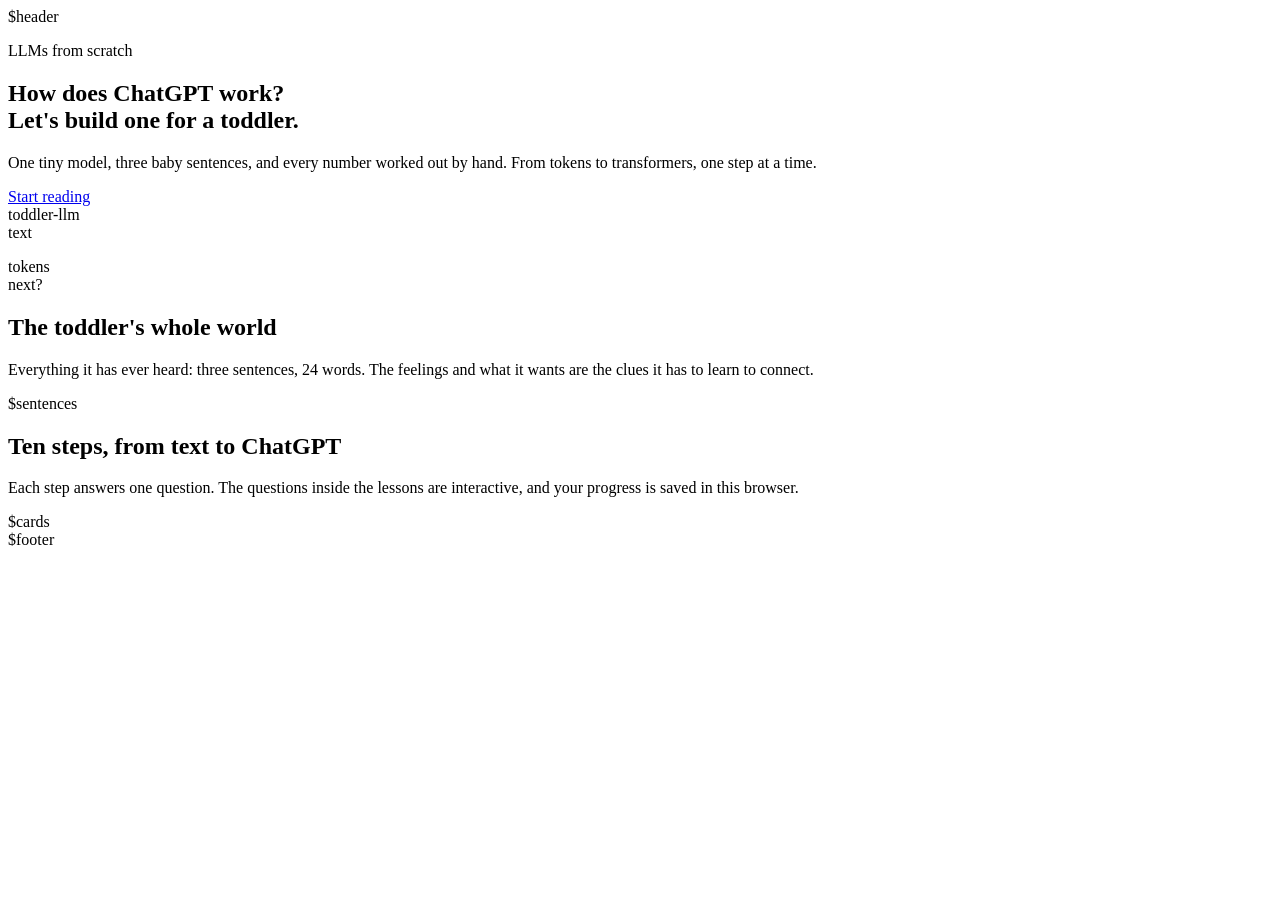
==== website/templates/index.html @ ed8f181b "Reading website generated from the notebooks website/build.py turns the lesson text of every noteboo" ====
<!DOCTYPE html>
<html lang="en">
<head>
<meta charset="utf-8">
<meta name="viewport" content="width=device-width, initial-scale=1">
<meta name="description" content="How large language models work, explained on a tiny toddler model built by hand.">
<title>Toddler LLM: how an LLM works, built by hand</title>
<link rel="stylesheet" href="assets/style.css">
<script>document.documentElement.dataset.theme = localStorage.getItem("theme") || (matchMedia("(prefers-color-scheme: dark)").matches ? "dark" : "light");</script>
</head>
<body class="home">
$header
<section class="hero">
  <div class="glow" aria-hidden="true"></div>
  <div class="wrap hero-grid">
    <div class="hero-text">
      <p class="eyebrow">LLMs from scratch</p>
      <h1>How does ChatGPT work?<br><span class="grad">Let's build one for a toddler.</span></h1>
      <p class="lead">One tiny model, three baby sentences, and every number worked out by hand. From tokens to transformers, one step at a time.</p>
      <div class="cta">
        <a class="button primary" href="$start">Start reading</a>
        <a class="button ghost resume" href="$start" hidden>Continue</a>
      </div>
    </div>
    <div class="demo" aria-label="Animation: the toddler model reads a sentence and guesses the next word">
      <div class="demo-bar"><i></i><i></i><i></i><span>toddler-llm</span></div>
      <div class="demo-body">
        <div class="demo-row"><span class="demo-label">text</span><p><span class="demo-text"></span><span class="caret"></span></p></div>
        <div class="demo-row"><span class="demo-label">tokens</span><div class="demo-tokens"></div></div>
        <div class="demo-row"><span class="demo-label">next?</span><div class="demo-bars"></div></div>
      </div>
    </div>
  </div>
</section>
<section class="wrap world">
  <h2>The toddler's whole world</h2>
  <p>Everything it has ever heard: three sentences, 24 words. The <span class="key feel">feelings</span> and <span class="key thing">what it wants</span> are the clues it has to learn to connect.</p>
  <div class="sentences">$sentences</div>
</section>
<section class="wrap roadmap">
  <h2>Ten steps, from text to ChatGPT</h2>
  <p>Each step answers one question. The questions inside the lessons are interactive, and your progress is saved in this browser.</p>
  <div class="cards">$cards</div>
</section>
$footer
<script type="application/json" id="demo-data">$demo</script>
<script src="assets/app.js"></script>
</body>
</html>
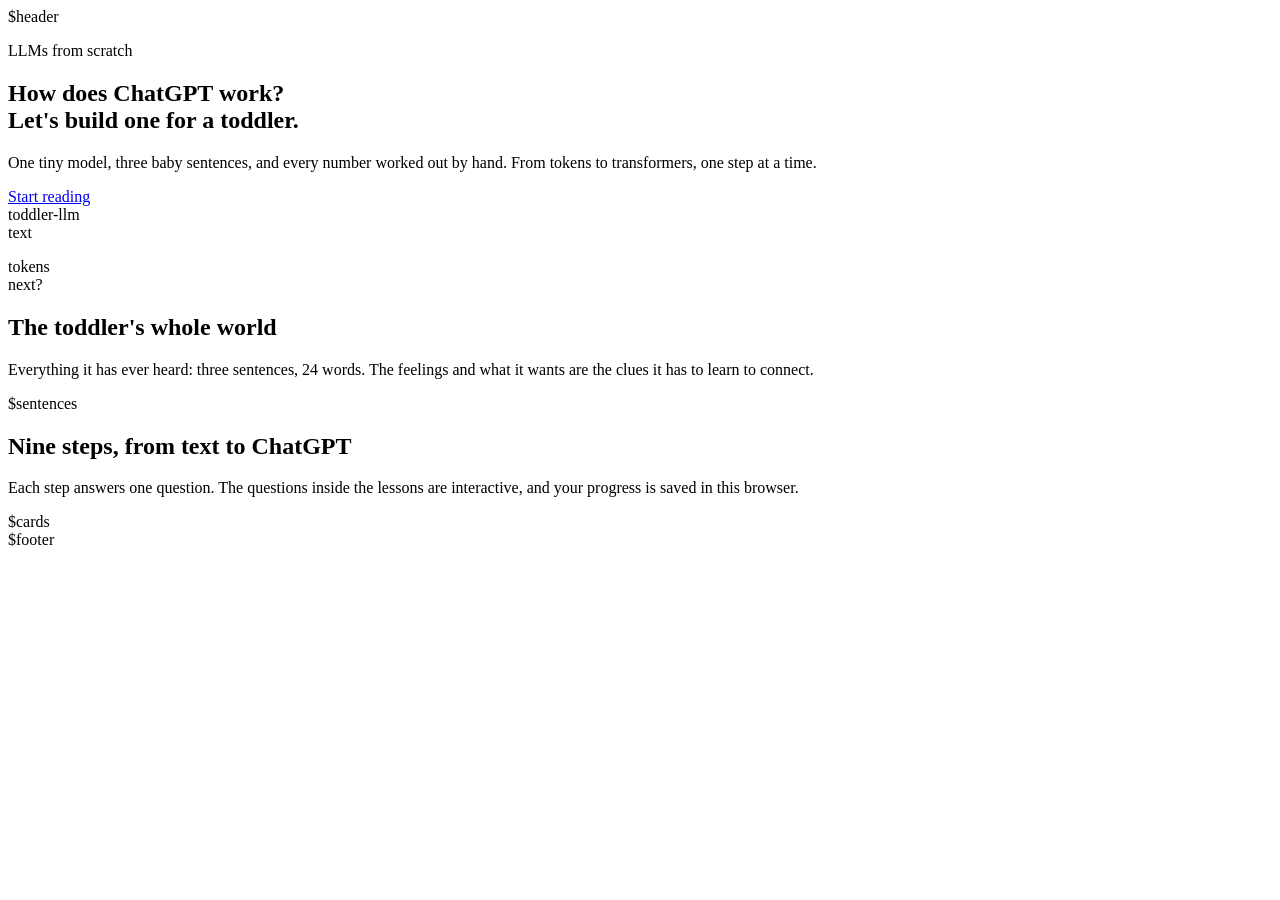
==== commit 319bfc7c: "Step 3: learning from random numbers (new); positions move to Step 4 The toddler now learns its numb" ====
--- a/website/templates/index.html
+++ b/website/templates/index.html
@@ -38,7 +38,7 @@
   <div class="sentences">$sentences</div>
 </section>
 <section class="wrap roadmap">
-  <h2>Ten steps, from text to ChatGPT</h2>
+  <h2>Nine steps, from text to ChatGPT</h2>
   <p>Each step answers one question. The questions inside the lessons are interactive, and your progress is saved in this browser.</p>
   <div class="cards">$cards</div>
 </section>
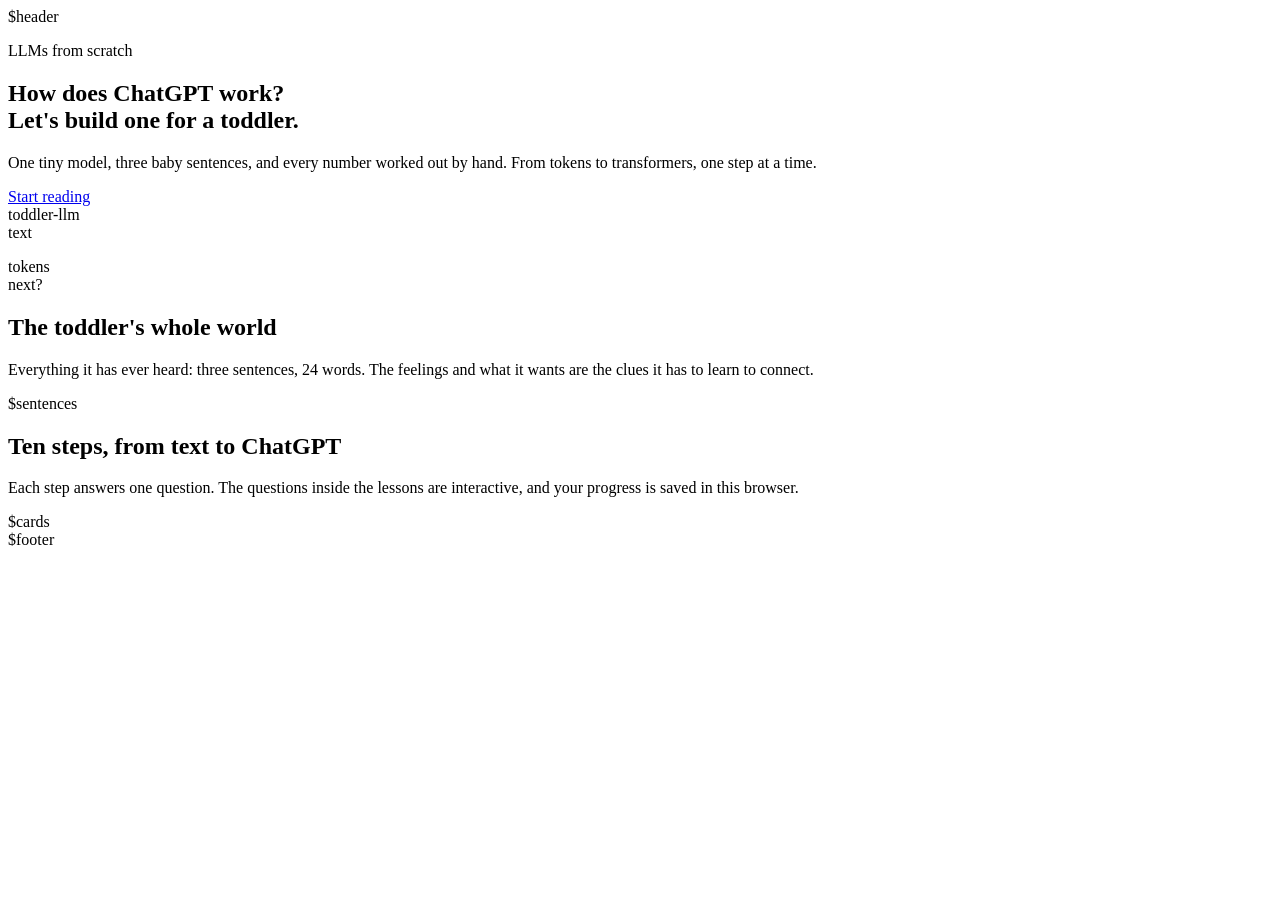
==== commit 07d68c59: "Back to the original order: learning comes at the end (Step 7) Reverts 319bfc7, b08a231 and 7ba09cb:" ====
--- a/website/templates/index.html
+++ b/website/templates/index.html
@@ -38,7 +38,7 @@
   <div class="sentences">$sentences</div>
 </section>
 <section class="wrap roadmap">
-  <h2>Nine steps, from text to ChatGPT</h2>
+  <h2>Ten steps, from text to ChatGPT</h2>
   <p>Each step answers one question. The questions inside the lessons are interactive, and your progress is saved in this browser.</p>
   <div class="cards">$cards</div>
 </section>
